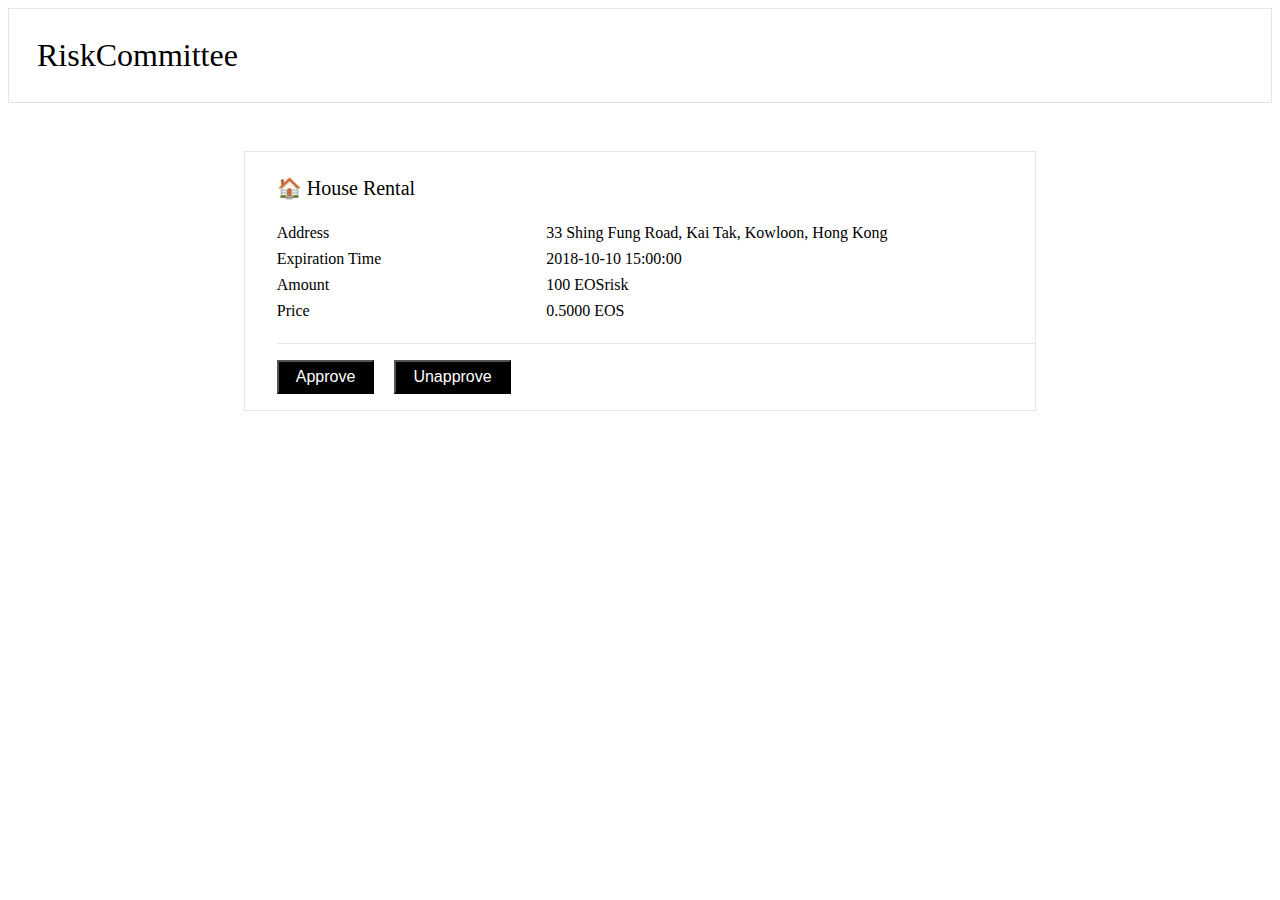
==== committee/index.html @ dd24c798 "page finish" ====
<!DOCTYPE html>
<html lang="en">
<head>
    <meta charset="UTF-8">
    <link href="css/bootstrap.min.css" rel="stylesheet" type="text/css" />
    <link href="css/common.css" rel="stylesheet" type="text/css" />
    <title>Risk Committee</title>
</head>
<body>
    <!-- Header -->
    <header>
        <div class="text-center"><b>Risk</b>Committee</div>
    </header>

    <!-- Page -->
    <div class="container" style="padding-top: 16px">
        <div class="risks">
            <div class="risks-header">
                🏠 House Rental
            </div>
            <div class="risks-content">
                <div class="risks-row">
                    <div class="risks-title">Address</div>
                    <div class="risks-value">33 Shing Fung Road, Kai Tak, Kowloon, Hong Kong</div>
                </div>
                <div class="risks-row">
                    <div class="risks-title">Expiration Time</div>
                    <div class="risks-value">2018-10-10 15:00:00</div>
                </div>
                <div class="risks-row">
                    <div class="risks-title">Amount</div>
                    <div class="risks-value">100 EOSrisk</div>
                </div>
                <div class="risks-row">
                    <div class="risks-title">Price</div>
                    <div class="risks-value">0.5000 EOS</div>
                </div>
            </div>
            <div class="risks-footer">
                <button class="approve-btn" data-id="1">Approve</button>
                <button class="unapprove-btn" data-id="1">Unapprove</button>
            </div>
        </div>
    </div>
</body>
<script src="js/jquery-3.3.1.min.js"></script>
<script src="js/bootstrap.min.js" ></script>
<script>
    $(function () {
        $('.approve-btn').on('click',function () {
            var id = $(this).attr('data-id');
        })

        $('.unapprove-btn').on('click',function () {
            var id = $(this).attr('data-id');
        })
    })
</script>
</html>
---- committee/css/common.css ----
header > div{
    padding: 28px;
    font-size: 32px;
    font-weight: 300;
    border:1px rgba(0, 0, 0, 0.1) solid;
}

.risks{
    margin: 0 auto;
    padding-top: 24px;
    padding-left: 32px;
    padding-bottom: 16px;
    width: 60%;
    border: solid 1px rgba(0, 0, 0, 0.1);
    margin-top: 32px;
}

.risks-header{
    font-size: 20px;
    margin-bottom: 24px;
}

.risks-row{
    margin-bottom: 8px;
}

.risks-content{
    border-bottom: 1px rgba(0, 0, 0, 0.1) solid;
    padding-bottom: 15px;
}

.risks-title{
    display: inline-block;
    width: 35%;
    font-weight: 500;
    vertical-align: top;
}

.risks-value{
    display: inline-block;
    width: 60%;
    vertical-align: top;
}

.risks-footer{
    margin-top:16px;
}

.risks-footer > button{
    margin-right: 16px;
    background: #000000;
    color:#ffffff;
    font-size: 16px;
    padding: 6px 17px;
}
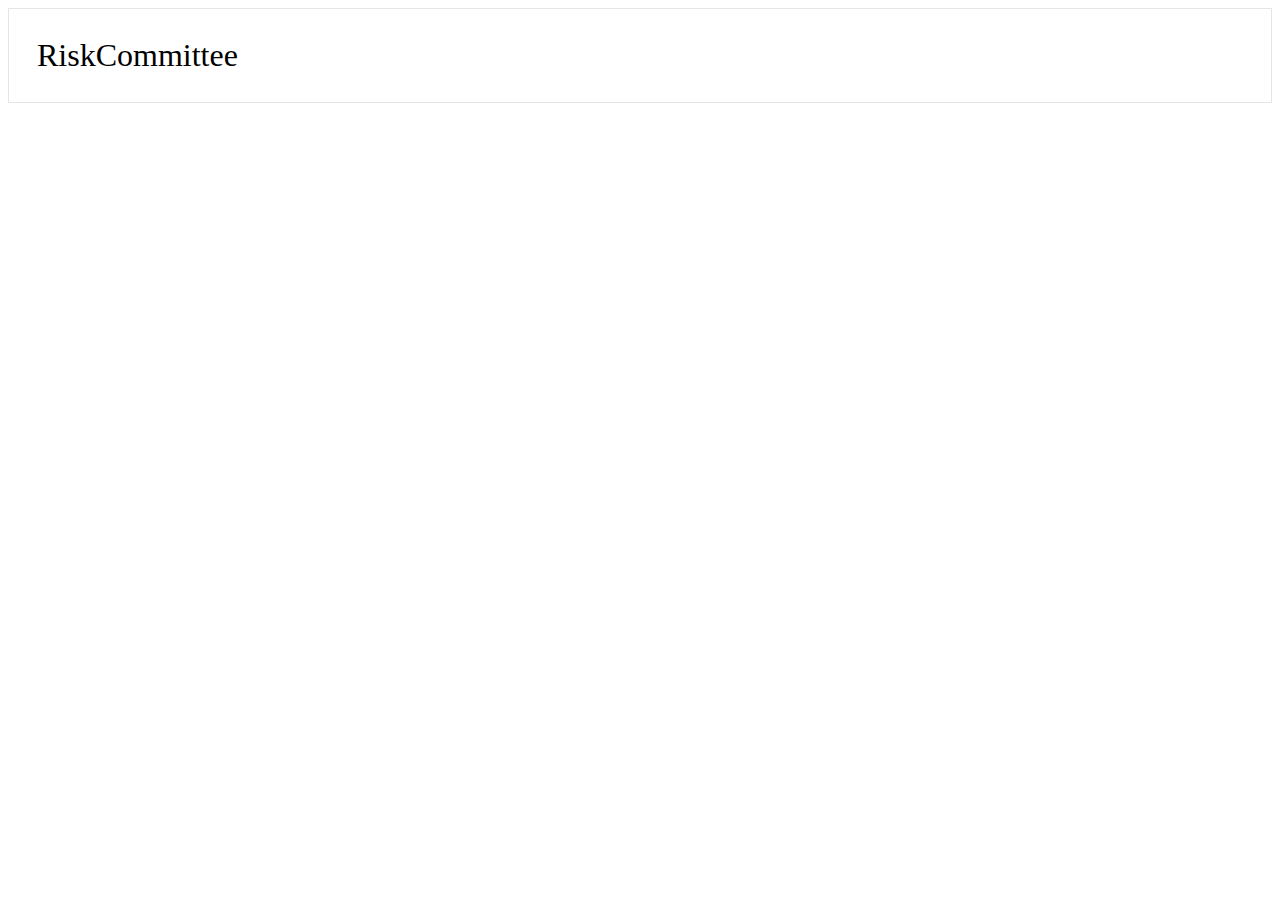
==== commit afee158c: "committee js" ====
--- a/committee/index.html
+++ b/committee/index.html
@@ -13,45 +13,60 @@
     </header>
 
     <!-- Page -->
-    <div class="container" style="padding-top: 16px">
-        <div class="risks">
-            <div class="risks-header">
-                🏠 House Rental
-            </div>
-            <div class="risks-content">
-                <div class="risks-row">
-                    <div class="risks-title">Address</div>
-                    <div class="risks-value">33 Shing Fung Road, Kai Tak, Kowloon, Hong Kong</div>
-                </div>
-                <div class="risks-row">
-                    <div class="risks-title">Expiration Time</div>
-                    <div class="risks-value">2018-10-10 15:00:00</div>
-                </div>
-                <div class="risks-row">
-                    <div class="risks-title">Amount</div>
-                    <div class="risks-value">100 EOSrisk</div>
-                </div>
-                <div class="risks-row">
-                    <div class="risks-title">Price</div>
-                    <div class="risks-value">0.5000 EOS</div>
-                </div>
-            </div>
-            <div class="risks-footer">
-                <button class="approve-btn" data-id="1">Approve</button>
-                <button class="unapprove-btn" data-id="1">Unapprove</button>
-            </div>
-        </div>
+    <div class="container" id="riskList" style="padding-top: 16px">
+
     </div>
 </body>
 <script src="js/jquery-3.3.1.min.js"></script>
 <script src="js/bootstrap.min.js" ></script>
+<script src="js/ecc.js"></script>
+<script src="js/eosjs-browser.js"></script>
+<script src="js/risk.js"></script>
 <script>
+    function addRisk(id,content,address,eventTime) {
+        var date = new Date(eventTime * 1000).toLocaleString();
+        domStr = '        <div class="risks">\
+            <div class="risks-header">\
+                '+content+'\
+        </div>\
+        <div class="risks-content">\
+            <div class="risks-row">\
+            <div class="risks-title">Address</div>\
+            <div class="risks-value">'+address+'</div>\
+        </div>\
+        <div class="risks-row">\
+            <div class="risks-title">Apply Time</div>\
+        <div class="risks-value">'+date+'</div>\
+        </div>\
+        </div>\
+        <div class="ris\ks-footer">\
+            <button class="approve-btn" data-id="'+id+'">Approve</button>\
+            <button class="unapprove-btn" data-id="'+id+'">Unapprove</button>\
+            </div>\
+        </div>';
+
+        $('#riskList').append(domStr);
+    }
     $(function () {
-        $('.approve-btn').on('click',function () {
+        //get list
+         house_rental_events(function (result) {
+             console.log(result);
+             if(result.status){
+                 var length = result.message.rows.length;
+                 for (var i = length-1; i >= 0; i--){
+                     var riskInfo = result.message.rows[i];
+                     addRisk(riskInfo.id,riskInfo.content,riskInfo.address,riskInfo.event_time);
+                 }
+             }else{
+                 alert('Please Try Again');
+             }
+         })
+        $(document).on('click','.approve-btn',function () {
             var id = $(this).attr('data-id');
+            alert(id);
         })
 
-        $('.unapprove-btn').on('click',function () {
+        $(document).on('click','.unapprove-btn',function () {
             var id = $(this).attr('data-id');
         })
     })
